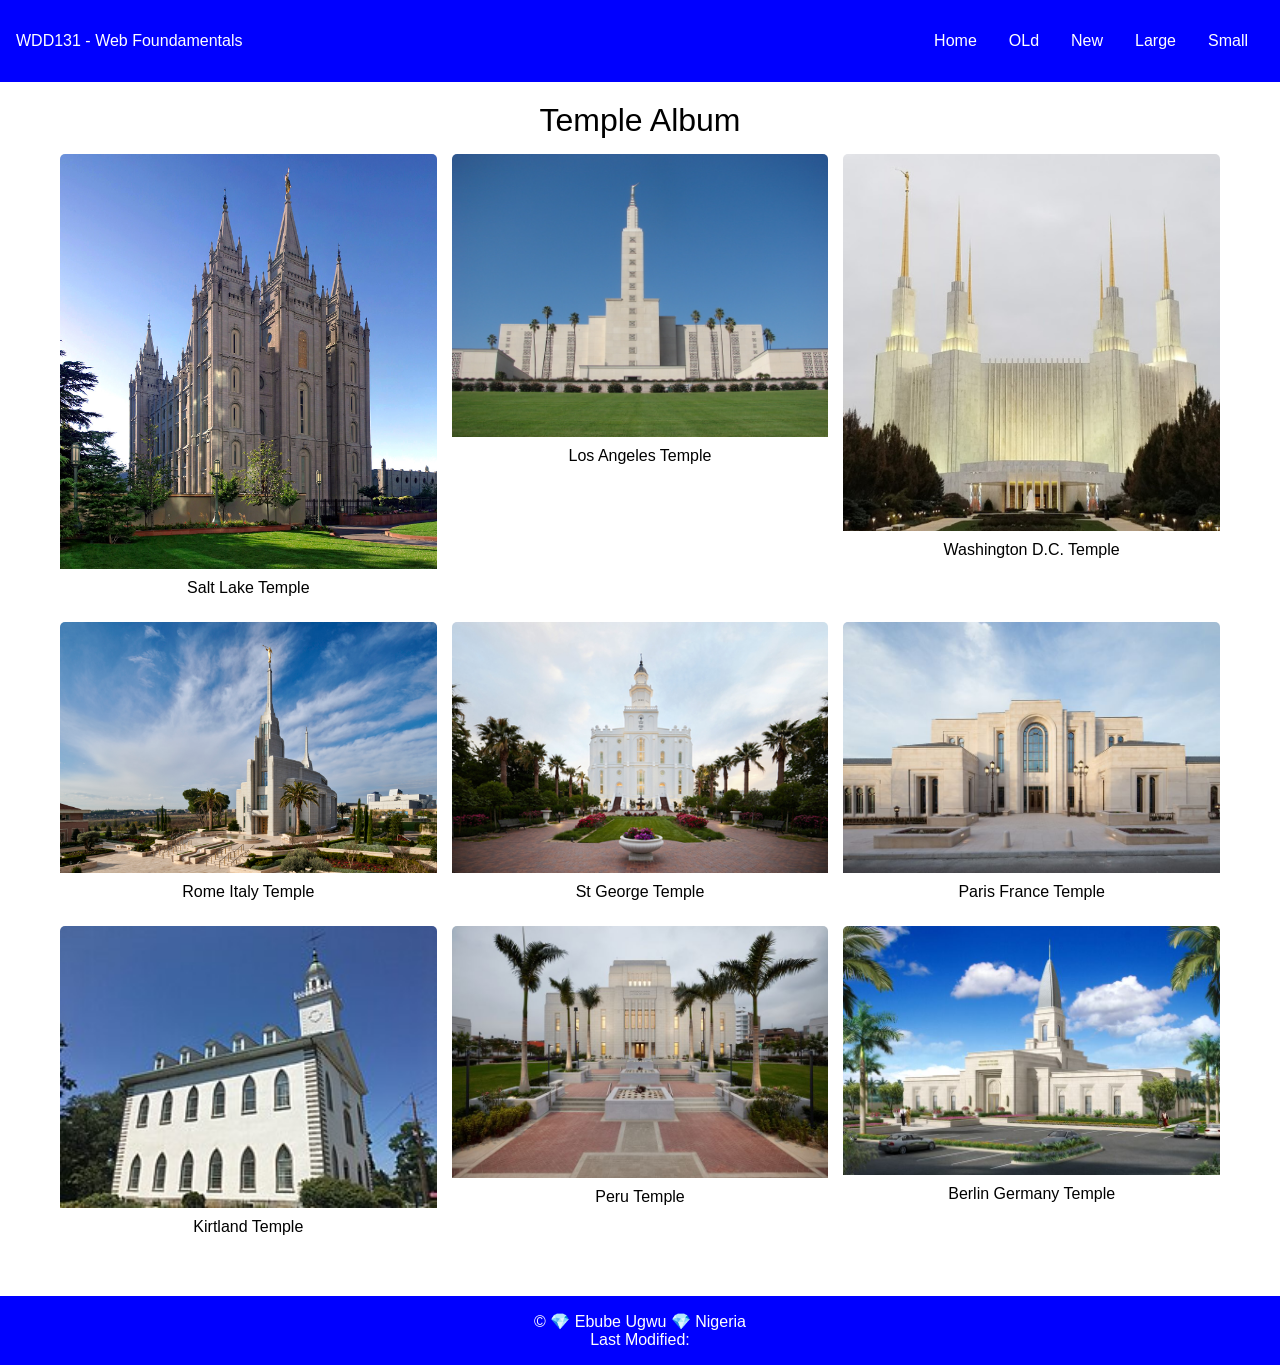
==== temples.html @ f75de762 "done" ====
<!DOCTYPE html>
<html lang="en">
<head>
  <meta charset="utf-8">
  <meta name="viewport" content="width=device-width, initial-scale=1.0">
  <title>WDD 131 - Temples</title>
  <meta name="description" content="The church of Jesus christ of latter days saint temples.">
  <meta name="author" content="Ebube Ugwu">
  <link rel="preconnect" href="https://fonts.googleapis.com">
  <link rel="preconnect" href="https://fonts.gstatic.com" crossorigin>
  <link href="https://fonts.googleapis.com/css2?family=Roboto&display=swap" rel="stylesheet">
  <link rel="stylesheet" href="styles/temples.css">
  <link rel="stylesheet" href="styles/temples-large.css">
</head>
<body>
  <header>
    <span id="course-title">WDD131 - Web Foundamentals </span>
    <button id="menu"></button>
    <nav>
      <ul>
        <li><a href="#home">Home</a></li>
        <li><a href="#old">OLd</a></li>
        <li><a href="#new">New</a></li>
        <li><a href="#large">Large</a></li>
        <li><a href="#small">Small</a></li>
      </ul>
    </nav>
  </header>
  <main>
    <h1>Temple Album</h1>
    <figure>
      <img src="images/Salt_Lake_Temple,_Utah_-_Sept_2004-2.jpg" alt="Salt Lake Temple">
      <figcaption>Salt Lake Temple</figcaption>
    </figure>
    <figure>
      <img src="images/los-angeles-california-temple-2992.jpg" alt="Los Angeles Temple">
      <figcaption>Los Angeles Temple</figcaption>
    </figure>
    <figure>
      <img src="images/washington-d.c.-temple-1492.jpg" alt="Washington D.C. Temple">
      <figcaption>Washington D.C. Temple</figcaption>
    </figure>
    <figure>
      <img src="images/rome-italy-temple-2190090-wallpaper.jpg" alt="Rome Italy Temple">
      <figcaption>Rome Italy Temple</figcaption>
    </figure>
    <figure>
      <img src="images/st.-george-utah-temple-40435-thumb.jpg" alt="St George Temple">
      <figcaption>St George Temple</figcaption>
    </figure>
    <figure>
      <img src="images/paris_france_temple_exterior.jpeg" alt="Paris France Temple">
      <figcaption>Paris France Temple</figcaption>
    </figure>
    <figure>
      <img src="images/Kirtland_Temple_ext_(7-25-18).jpg" alt="Kirtland Temple">
      <figcaption>Kirtland Temple</figcaption>
    </figure>
    <figure>
      <img src="images/lima_peru_los_olivos_temple_exterior.jpeg" alt="Peru Temple">
      <figcaption>Peru Temple</figcaption>
    </figure>
    <figure>
      <img src="images/berlin.jpg" alt="Berlin Germany Temple">
      <figcaption>Berlin Germany Temple</figcaption>
    </figure>
    
    
  </main>
  <footer>
    <p>
      ©
      <span id="currentyear"></span>
      💎 Ebube Ugwu 💎 Nigeria

    </p> 
    <p>Last Modified: <span id="lastmodified"></span></p>           

  </footer>

    
</body>
</html>
---- styles/temples.css ----
* {
  margin: 0;
  padding: 0;
  box-sizing: border-box;
}
body {
  font-family: "Sansita", sans-serif;
}

header {
  background-color: blue;
  color: #fff;
  display: flex;
  justify-content: space-between;
  align-items: center;
  padding: 1rem;
  position: relative;
}
main {
    max-width: 800px;
    margin: 0 auto;
    display: grid;
    grid-template-columns: 1fr;
    gap: 15px;
    padding: 20px;
}
#course_title {

  font-size: 1.2rem;


}



h1 {
  font-weight: normal;
  text-align: center;
}
#menu{
    font-size: 1.8rem;
    background-color: none;
    color: white;
    cursor: pointer;
}
#menu::before{
    content: "≣";
}
#menu.open::before{
    content: "✕";
}
nav {
  background-color: blue;
  width: 100%;
  display: none;
  position: absolute;
  top: 100%;
  left: 0;
}
nav.open{
    display: block;
}
nav ul {
  list-style: none;
  display: flex;
  flex-direction: column;
}
nav a {
  display: block;
  color: #fff;
  text-align: center;
  padding: 1rem;
  text-decoration: none;
}
nav a:hover {
  background-color: #eee;
  color: black;
}
figure {
  background-color: #fff;
  border-radius: 5px;
  overflow: hidden;
}
figure img {
  width: 100%;
  height: auto;
  display: block;
}
figcaption {
  font-size: 1rem;
  text-align: center;
  padding: 10px;
}
footer {
    background-color: blue;
    color: #fff;
    text-align: center;
    padding: 1rem;
    margin-top: 30px;
}
---- styles/temples-large.css ----
@media (min-width: 800px) {
    main {
        grid-template-columns: 1fr 1fr 1fr;
        max-width: 1200px;
    }
    main h1 {
        grid-column: 1 / 4;
    }
    #menu {
        display: none;
    }
    nav {
        display: block !important;
        position: static;
        width: auto;
    }
    nav ul {
        display: flex;
        flex-direction: row;
    }
    header {
        justify-content: space-between;
    }
    
}
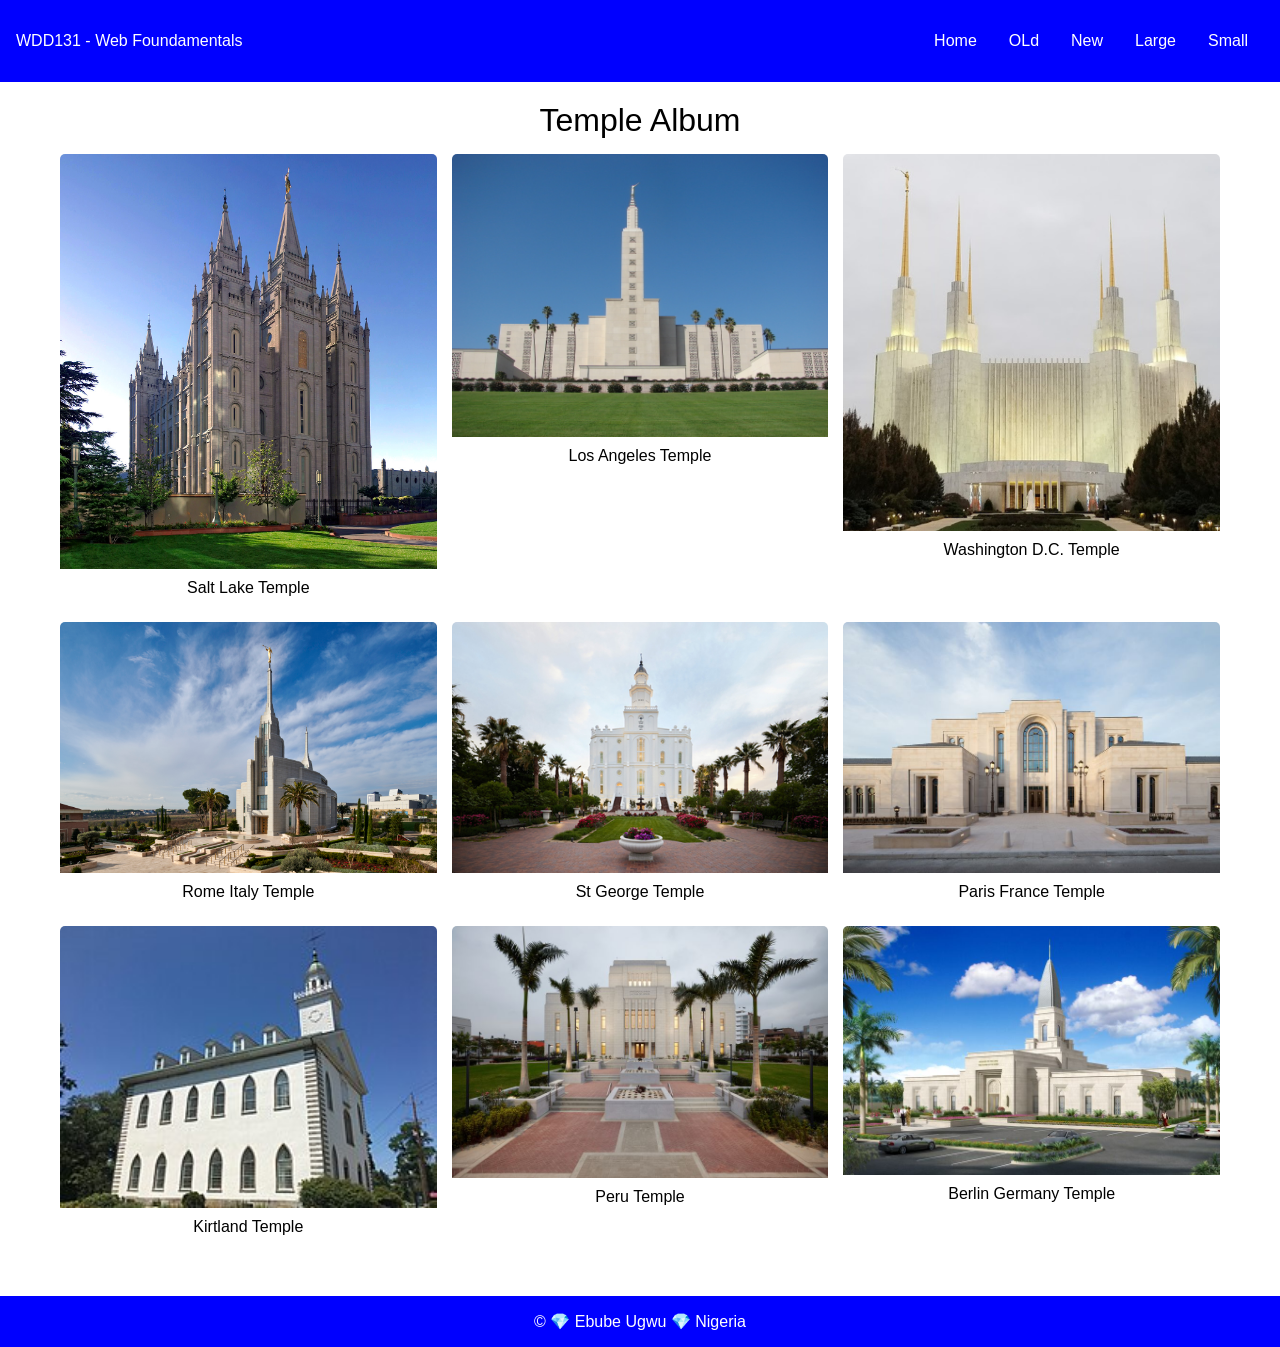
==== commit 4abf1d50: "changed some code" ====
--- a/temples.html
+++ b/temples.html
@@ -11,6 +11,8 @@
   <link href="https://fonts.googleapis.com/css2?family=Roboto&display=swap" rel="stylesheet">
   <link rel="stylesheet" href="styles/temples.css">
   <link rel="stylesheet" href="styles/temples-large.css">
+  <script src="scripts/temples.js" defer></script>
+
 </head>
 <body>
   <header>
@@ -74,7 +76,7 @@
       💎 Ebube Ugwu 💎 Nigeria
 
     </p> 
-    <p>Last Modified: <span id="lastmodified"></span></p>           
+    <p> <span id="lastmodified"></span></p>           
 
   </footer>
 
